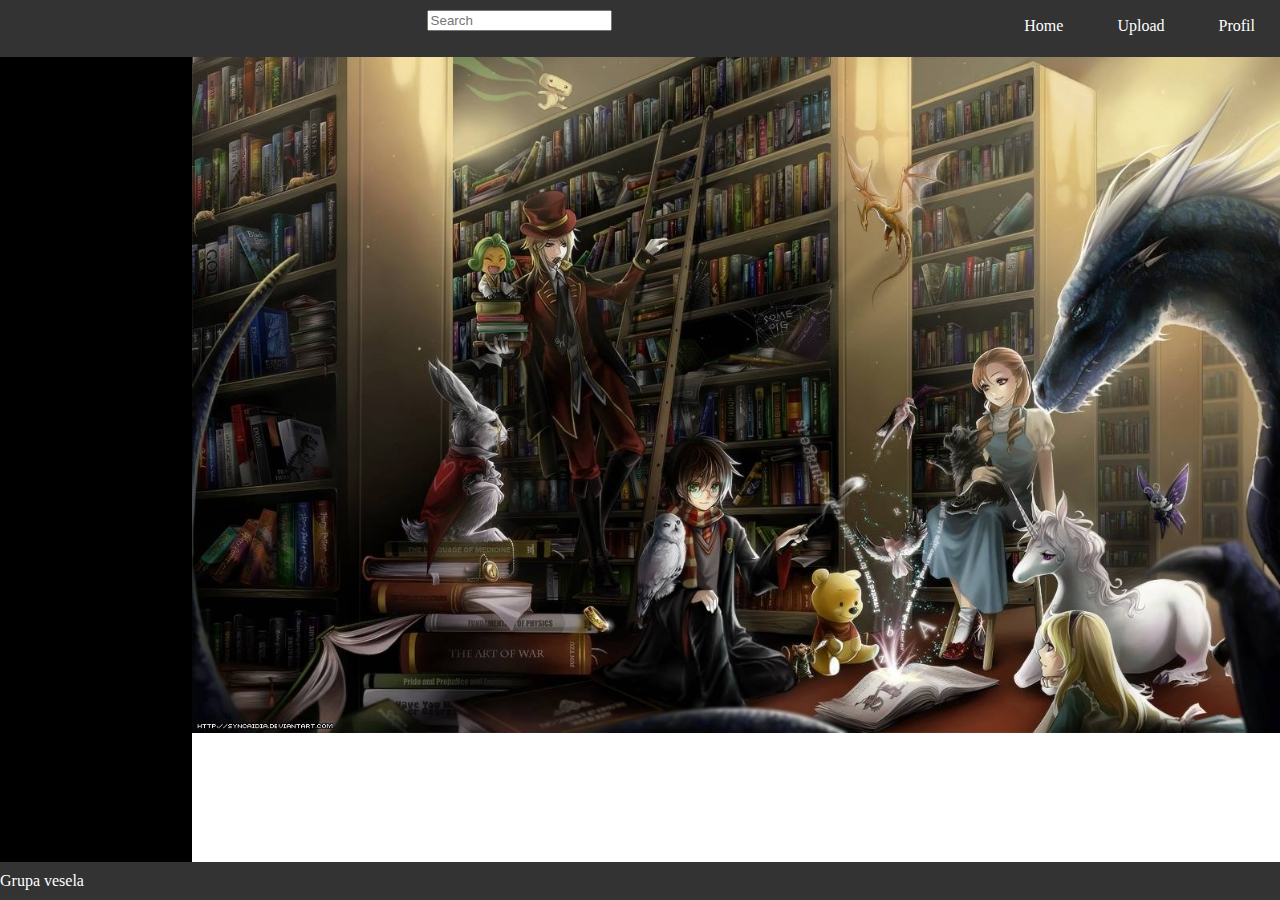
==== Proiect-TW/index.html @ 0dec5ff6 "Header/Search-bar" ====
<html>
    <head>
        <link rel="stylesheet" type="text/css" href="css/style.css">
        <title>StoW</title>
    <body>
    <div class="fixed-header">
        <div class="container">
            <nav>
              
            </nav>
            <div class="centerHeader">
                <form>
                    <input type="text" name="search" placeholder="Search">
                  </form>
            </div>
            <div class="rightHeader">
                <a href="#">Home</a>
                <a href="#">Upload</a>
                <a href="#">Profil</a>
            </div>
        </div>
    </div>
    <div class="main">
        <div class="leftMenu"></div>
        <div class="rightMenu" style="background-image:url(background.jpg)"></div>
    </div>
    <div class="fixed-footer">
        <div class="container">Grupa vesela</div>
    </div>
    </body>
    </head>
</html>
---- Proiect-TW/css/style.css ----
body{
    padding-top: 45px;
    padding-bottom: 30px;
    margin:0px !important;
}
.fixed-header, .fixed-footer{
    width: 100%;
    position: fixed;
    background: #333;
    padding: 10px 0;
    color: #fff;
}
.fixed-header{
    top: 0;
}
.fixed-footer{
    bottom: 0;
}
.container{
    width: 100%;
    margin: 0 0; /* Center the DIV horizontally */
    height: 100%;
    display : -webkit-inline-box;
}
.container nav {
    width: 33.33%;
    height: 100%;
}
.container .centerHeader{
    width: 33.33%;
    z-index: 3;
    height: 100%;
}
.container .rightHeader{
    width:33.34%;
    z-index: 3;
    height: 100%;
    text-align: right;
}

nav a{
    color: #fff;
    text-decoration: none;
    padding: 7px 25px;
    display: inline-block;
}

.centerHeader form input:focus {
    width: 100%;
}

.rightHeader a{
color: #fff;
text-decoration: none;
padding: 7px 25px;
display: inline-block;
}
.leftMenu{
    width: 15%;
    background-color: black;
    height: 100%;
}
.main {
    width: 100%;
    margin: 0 0; /* Center the DIV horizontally */
    height: 100%;
    display : -webkit-inline-box;
}
.rightMenu{
    width: 85%;
    height: 100%;
    background-repeat: no-repeat;
    background-size: 100%;
}
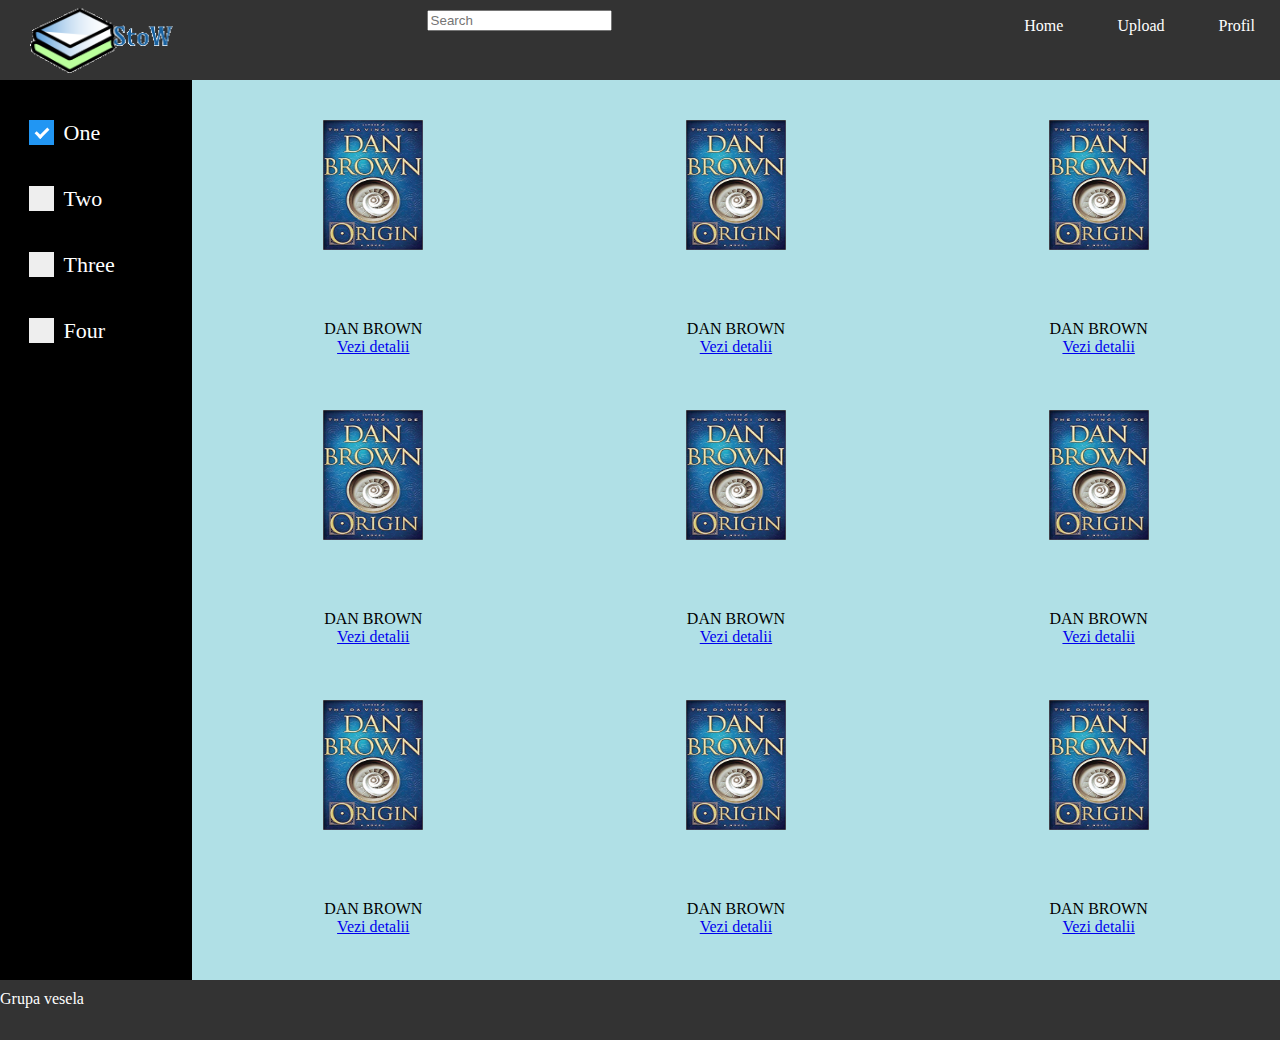
==== commit 72bc0677: "Add books and filters" ====
--- a/Proiect-TW/index.html
+++ b/Proiect-TW/index.html
@@ -6,7 +6,7 @@
     <div class="fixed-header">
         <div class="container">
             <nav>
-              
+              <img class="logo" src="logo.png">
             </nav>
             <div class="centerHeader">
                 <form>
@@ -21,9 +21,119 @@
         </div>
     </div>
     <div class="main">
-        <div class="leftMenu"></div>
-        <div class="rightMenu" style="background-image:url(background.jpg)"></div>
+        <div class="leftMenu">
+            <label class="leftbox">One
+                <input type="checkbox" checked="checked">
+                <span class="checkmark"></span>
+              </label>
+              
+              <label class="leftbox">Two
+                <input type="checkbox">
+                <span class="checkmark"></span>
+              </label>
+              
+              <label class="leftbox">Three
+                <input type="checkbox">
+                <span class="checkmark"></span>
+              </label>
+              
+              <label class="leftbox">Four
+                <input type="checkbox">
+                <span class="checkmark"></span>
+              </label>
+        </div>
+        <div class="rightMenu">
+            <div class="up">
+                <div class="leftBook">
+                    <div class="imagine">
+                            <img src="Origin.jpg">
+                    </div>
+                    <div class="text">
+                        <span>DAN BROWN</span>
+                        <a href="#"><br>Vezi detalii</br></a>
+                    </div>
+                </div>
+                <div class="centerBook">
+                        <div class="imagine">
+                                <img src="Origin.jpg">
+                        </div>
+                        <div class="text">
+                            <span>DAN BROWN</span>
+                        <a href="#"><br>Vezi detalii</br></a>
+                        </div>
+                </div>
+                <div class="rightBook">
+                        <div class="imagine">
+                                <img src="Origin.jpg">
+                        </div>
+                        <div class="text">
+                            <span>DAN BROWN</span>
+                            <a href="#"><br>Vezi detalii</br></a>
+                        </div>
+                </div>
+            </div>
+            <div class="middle">
+                <div class="leftBook">
+                    <div class="imagine">
+                            <img src="Origin.jpg">
+                    </div>
+                    <div class="text">
+                        <span>DAN BROWN</span>
+                        <a href="#"><br>Vezi detalii</br></a>
+                    </div>
+                </div>
+                <div class="centerBook">
+                        <div class="imagine">
+                                <img src="Origin.jpg">
+                        </div>
+                        <div class="text">
+                            <span>DAN BROWN</span>
+                            <a href="#"><br>Vezi detalii</br></a>
+                        </div>
+                </div>
+                <div class="rightBook">
+                        <div class="imagine">
+                                <img src="Origin.jpg">
+                        </div>
+                        <div class="text">
+                            <span>DAN BROWN</span>
+                            <a href="#"><br>Vezi detalii</br></a>
+                        </div>
+                </div>
+            </div>
+            <div class="down">
+                <div class="leftBook">
+                    <div class="imagine">
+                            <img src="Origin.jpg">
+                    </div>
+                    <div class="text">
+                        <span>DAN BROWN</span>
+                        <a href="#"><br>Vezi detalii</br></a>
+                    </div>
+                </div>
+                <div class="centerBook">
+                        <div class="imagine">
+                                <img src="Origin.jpg">
+                        </div>
+                        <div class="text">
+                            <span>DAN BROWN</span>
+                            <a href="#"><br>Vezi detalii</br></a>
+                        </div>
+                </div>
+                <div class="rightBook">
+                        <div class="imagine">
+                                <img src="Origin.jpg">
+                        </div>
+                        <div class="text">
+                            <span>DAN BROWN</span>
+                            <a href="#"><br>Vezi detalii</br></a>
+                        </div>
+                </div>
+            </div>
+        </div>
+       
     </div>
+    
     <div class="fixed-footer">
         <div class="container">Grupa vesela</div>
     </div>
--- a/Proiect-TW/css/style.css
+++ b/Proiect-TW/css/style.css
@@ -1,20 +1,26 @@
 body{
-    padding-top: 45px;
-    padding-bottom: 30px;
     margin:0px !important;
+}
+.logo{
+    width: 150px;
+    height: 70px;
+    margin-top: -7px;
+    margin-left: 30px; 
 }
 .fixed-header, .fixed-footer{
     width: 100%;
-    position: fixed;
     background: #333;
-    padding: 10px 0;
+    padding-bottom: 0px;
+    padding-top: 10px;
     color: #fff;
+    height: 70px;
 }
 .fixed-header{
     top: 0;
 }
 .fixed-footer{
     bottom: 0;
+    height: 50px !important;
 }
 .container{
     width: 100%;
@@ -37,28 +43,28 @@
     height: 100%;
     text-align: right;
 }
-
 nav a{
     color: #fff;
     text-decoration: none;
     padding: 7px 25px;
     display: inline-block;
 }
-
-.centerHeader form input:focus {
-    width: 100%;
-}
+    
+  .centerHeader form input:focus {
+        width: 100%;
+    }
 
 .rightHeader a{
-color: #fff;
-text-decoration: none;
-padding: 7px 25px;
-display: inline-block;
+    color: #fff;
+    text-decoration: none;
+    padding: 7px 25px;
+    display: inline-block;
 }
 .leftMenu{
     width: 15%;
     background-color: black;
     height: 100%;
+    color: white;
 }
 .main {
     width: 100%;
@@ -67,8 +73,126 @@
     display : -webkit-inline-box;
 }
 .rightMenu{
+    z-index: -4;
     width: 85%;
     height: 100%;
     background-repeat: no-repeat;
     background-size: 100%;
-}+    /*background-image: url(../28810094_1877656135642410_1701066503_o.jpg);*/
+    background-color: powderblue;
+    background-position: center;
+}
+.rightMenu .imagine{
+    height: 70%;
+    width: 100%;
+    margin-bottom: -10px
+}
+.rightMenu img{
+    height: 130px;
+    width: 100px;
+    display: block;
+    margin-left: auto;
+    margin-right: auto;
+}
+.up{
+    height: 33.33%;
+    display: -webkit-box;
+    margin-top: 40px;
+    margin-bottom: -20px;
+}
+.middle{
+    height: 33.33%;
+    display: -webkit-box;
+    margin-top: 10px;
+    margin-bottom: -20px;
+}
+.down{
+    height: 33.34%;
+    display: -webkit-box;
+    margin-top :10px;
+}
+.leftBook{
+    width: 33.33%;
+    height: 100%;
+}
+.centerBook{
+    width: 33.33%;
+    height: 100%;
+}
+.rightBook{
+    width: 33.34%;
+    height: 100%;
+}
+.text{
+    text-align: center;
+    width: 100%;
+
+}
+.leftbox {
+    display: block;
+    position: relative;
+    padding-left: 35px;
+    margin-bottom: 12px;
+    margin-top:40px;
+    margin-left:auto;
+    margin-right: auto;
+    width: 100px;
+    cursor: pointer;
+    font-size: 22px;
+    -webkit-user-select: none;
+    -moz-user-select: none;
+    -ms-user-select: none;
+    user-select: none;
+  }
+  
+  /* Hide the browser's default checkbox */
+  .leftbox input {
+    position: absolute;
+    opacity: 0;
+    cursor: pointer;
+  }
+  
+  /* Create a custom checkbox */
+  .checkmark {
+    position: absolute;
+    top: 0;
+    left: 0;
+    height: 25px;
+    width: 25px;
+    background-color: #eee;
+  }
+  
+  /* On mouse-over, add a grey background color */
+  .leftbox:hover input ~ .checkmark {
+    background-color: #ccc;
+  }
+  
+  /* When the checkbox is checked, add a blue background */
+  .leftbox input:checked ~ .checkmark {
+    background-color: #2196F3;
+  }
+  
+  /* Create the checkmark/indicator (hidden when not checked) */
+  .checkmark:after {
+    content: "";
+    position: absolute;
+    display: none;
+  }
+  
+  /* Show the checkmark when checked */
+  .leftbox input:checked ~ .checkmark:after {
+    display: block;
+  }
+  
+  /* Style the checkmark/indicator */
+  .leftbox .checkmark:after {
+    left: 9px;
+    top: 5px;
+    width: 5px;
+    height: 10px;
+    border: solid white;
+    border-width: 0 3px 3px 0;
+    -webkit-transform: rotate(45deg);
+    -ms-transform: rotate(45deg);
+    transform: rotate(45deg);
+  }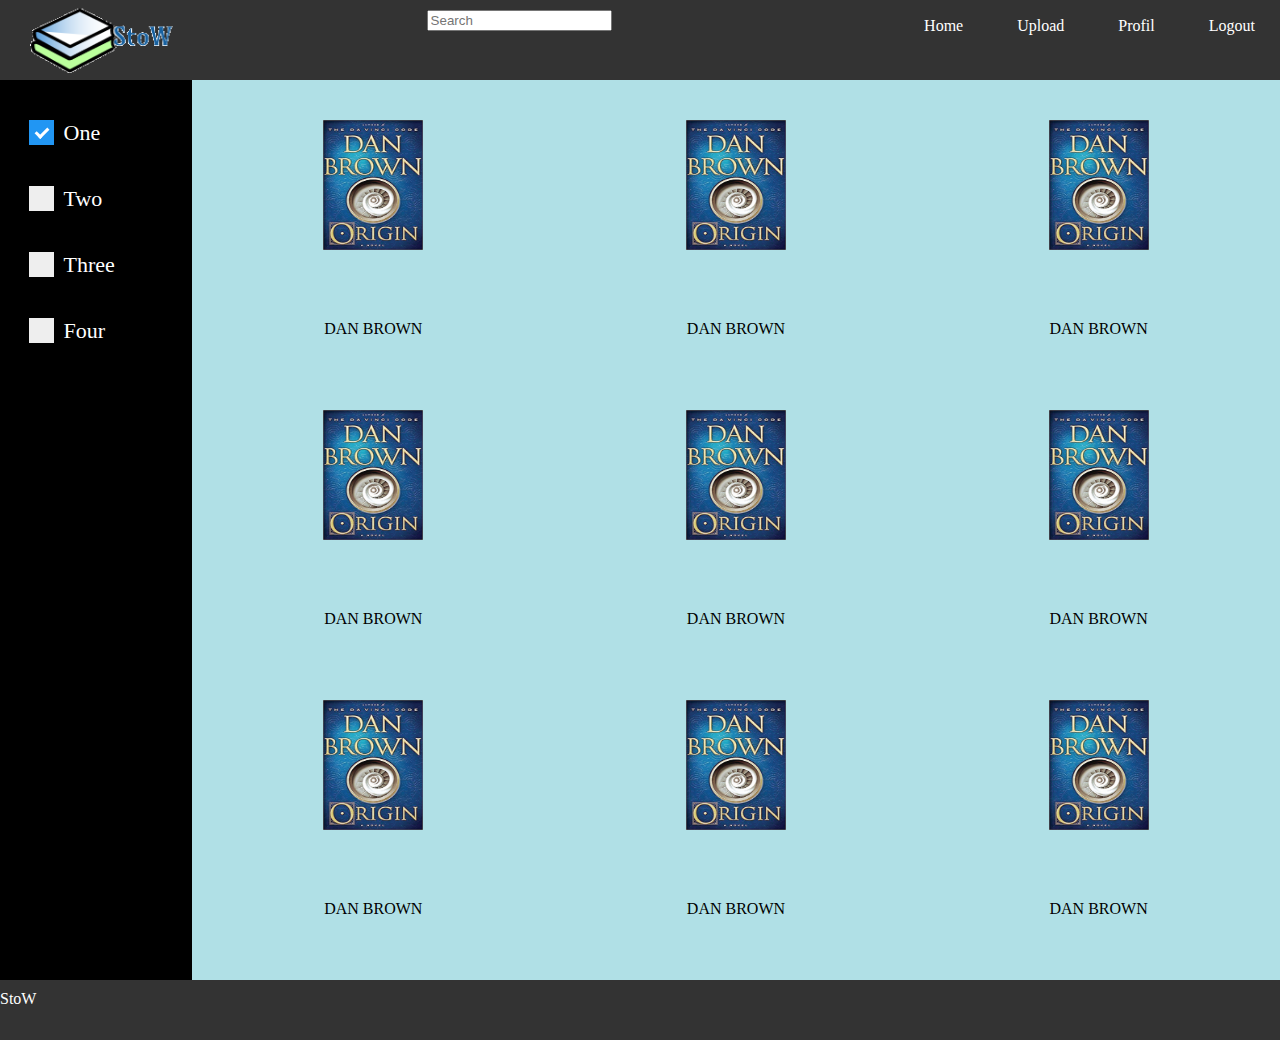
==== commit 7b00c606: "Upload+style change" ====
--- a/Proiect-TW/index.html
+++ b/Proiect-TW/index.html
@@ -14,9 +14,10 @@
                   </form>
             </div>
             <div class="rightHeader">
-                <a href="#">Home</a>
-                <a href="#">Upload</a>
-                <a href="#">Profil</a>
+                <a href="index.html">Home</a>
+                <a href="upload.html">Upload</a>
+                <a href="profile.html">Profil</a>
+                <a href="login.html">Logout</a>
             </div>
         </div>
     </div>
@@ -46,87 +47,78 @@
             <div class="up">
                 <div class="leftBook">
                     <div class="imagine">
-                            <img src="Origin.jpg">
+                        <a href="book_detail.html"> <img src="Origin.jpg"></a>
                     </div>
                     <div class="text">
                         <span>DAN BROWN</span>
-                        <a href="#"><br>Vezi detalii</br></a>
                     </div>
                 </div>
                 <div class="centerBook">
                         <div class="imagine">
-                                <img src="Origin.jpg">
+                            <a href="book_detail.html"> <img src="Origin.jpg"></a>
                         </div>
                         <div class="text">
                             <span>DAN BROWN</span>
-                        <a href="#"><br>Vezi detalii</br></a>
                         </div>
                 </div>
                 <div class="rightBook">
                         <div class="imagine">
-                                <img src="Origin.jpg">
+                            <a href="book_detail.html"> <img src="Origin.jpg"></a>
                         </div>
                         <div class="text">
                             <span>DAN BROWN</span>
-                            <a href="#"><br>Vezi detalii</br></a>
                         </div>
                 </div>
             </div>
             <div class="middle">
                 <div class="leftBook">
                     <div class="imagine">
-                            <img src="Origin.jpg">
+                        <a href="book_detail.html"> <img src="Origin.jpg"></a>
                     </div>
                     <div class="text">
                         <span>DAN BROWN</span>
-                        <a href="#"><br>Vezi detalii</br></a>
                     </div>
                 </div>
                 <div class="centerBook">
                         <div class="imagine">
-                                <img src="Origin.jpg">
+                         <a href="book_detail.html"> <img src="Origin.jpg"></a>
                         </div>
                         <div class="text">
                             <span>DAN BROWN</span>
-                            <a href="#"><br>Vezi detalii</br></a>
                         </div>
                 </div>
                 <div class="rightBook">
                         <div class="imagine">
-                                <img src="Origin.jpg">
+                            <a href="book_detail.html"> <img src="Origin.jpg"></a>
                         </div>
                         <div class="text">
                             <span>DAN BROWN</span>
-                            <a href="#"><br>Vezi detalii</br></a>
                         </div>
                 </div>
             </div>
             <div class="down">
                 <div class="leftBook">
                     <div class="imagine">
-                            <img src="Origin.jpg">
+                        <a href="book_detail.html"> <img src="Origin.jpg"></a>
                     </div>
                     <div class="text">
                         <span>DAN BROWN</span>
-                        <a href="#"><br>Vezi detalii</br></a>
                     </div>
                 </div>
                 <div class="centerBook">
                         <div class="imagine">
-                                <img src="Origin.jpg">
+                            <a href="book_detail.html"> <img src="Origin.jpg"></a>
                         </div>
                         <div class="text">
                             <span>DAN BROWN</span>
-                            <a href="#"><br>Vezi detalii</br></a>
                         </div>
                 </div>
                 <div class="rightBook">
                         <div class="imagine">
-                                <img src="Origin.jpg">
+                            <a href="book_detail.html"> <img src="Origin.jpg"></a>
                         </div>
                         <div class="text">
                             <span>DAN BROWN</span>
-                            <a href="#"><br>Vezi detalii</br></a>
                         </div>
                 </div>
             </div>
@@ -135,7 +127,7 @@
     </div>
     
     <div class="fixed-footer">
-        <div class="container">Grupa vesela</div>
+        <div class="stow">StoW</div>
     </div>
     </body>
     </head>
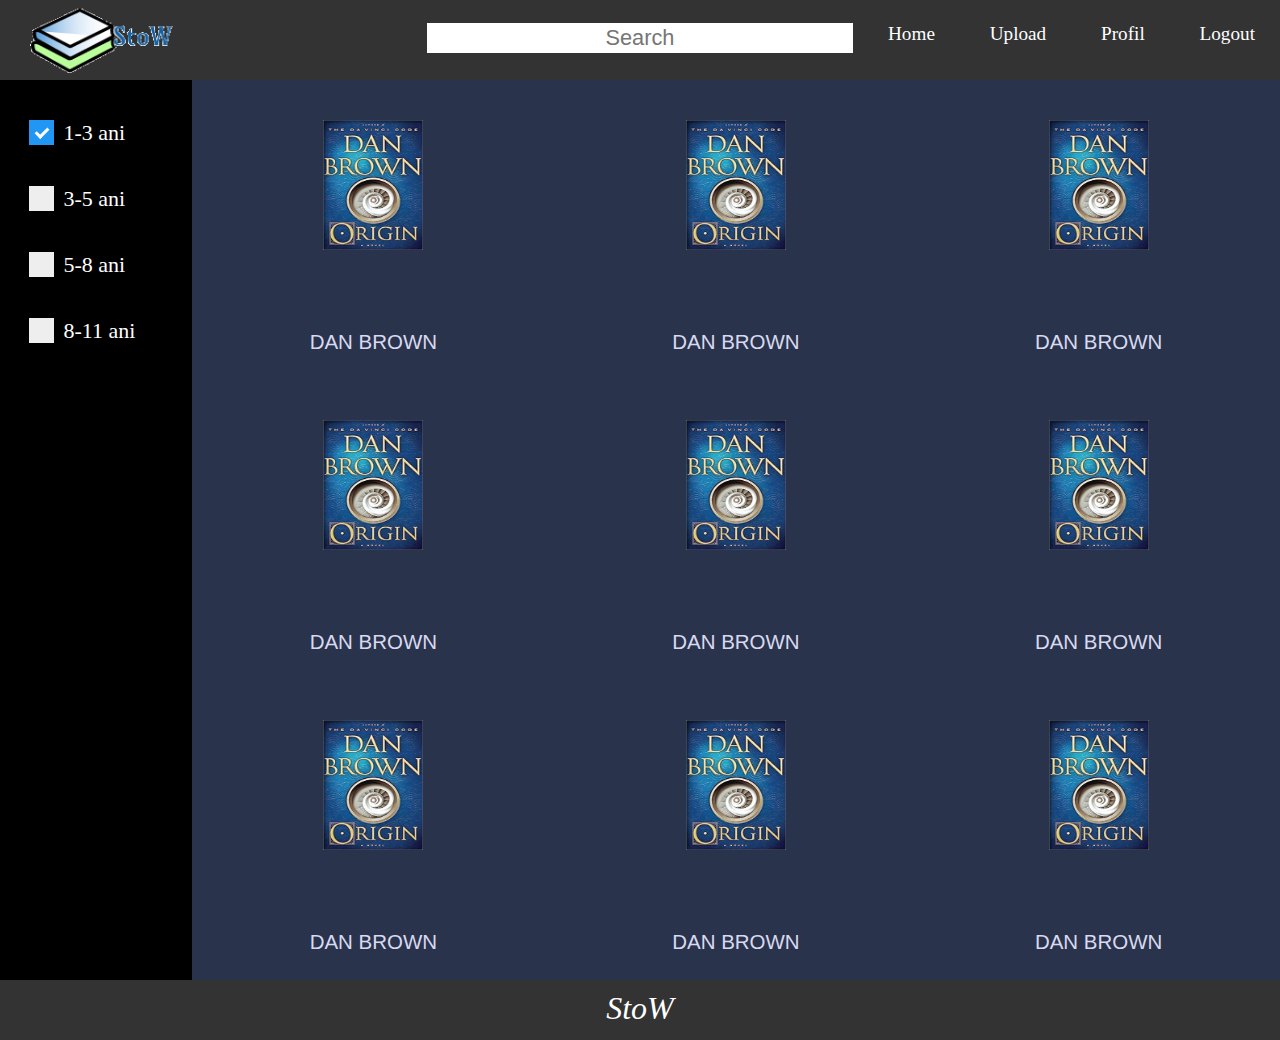
==== commit a9826c08: "index responsive" ====
--- a/Proiect-TW/index.html
+++ b/Proiect-TW/index.html
@@ -23,22 +23,22 @@
     </div>
     <div class="main">
         <div class="leftMenu">
-            <label class="leftbox">One
+            <label class="leftbox">1-3 ani
                 <input type="checkbox" checked="checked">
                 <span class="checkmark"></span>
               </label>
               
-              <label class="leftbox">Two
+              <label class="leftbox">3-5 ani
                 <input type="checkbox">
                 <span class="checkmark"></span>
               </label>
               
-              <label class="leftbox">Three
+              <label class="leftbox">5-8 ani
                 <input type="checkbox">
                 <span class="checkmark"></span>
               </label>
               
-              <label class="leftbox">Four
+              <label class="leftbox">8-11 ani
                 <input type="checkbox">
                 <span class="checkmark"></span>
               </label>
--- a/Proiect-TW/css/style.css
+++ b/Proiect-TW/css/style.css
@@ -1,5 +1,7 @@
 body{
     margin:0px !important;
+    position: relative;
+    background-color: #29344c;
 }
 .logo{
     width: 150px;
@@ -21,12 +23,14 @@
 .fixed-footer{
     bottom: 0;
     height: 50px !important;
+    float: left;
 }
 .container{
     width: 100%;
     margin: 0 0; /* Center the DIV horizontally */
     height: 100%;
     display : -webkit-inline-box;
+    position: relative;
 }
 .container nav {
     width: 33.33%;
@@ -36,12 +40,19 @@
     width: 33.33%;
     z-index: 3;
     height: 100%;
+    position: relative;
 }
 .container .rightHeader{
     width:33.34%;
     z-index: 3;
     height: 100%;
     text-align: right;
+    font-size: 1.5vw;
+    top: 50%;
+    margin-top: 5.5px;
+}
+ .rightHeader a:hover{
+    background-color: #9bbdf4;
 }
 nav a{
     color: #fff;
@@ -51,8 +62,19 @@
 }
     
   .centerHeader form input:focus {
-        width: 100%;
-    }
+    border-color: #9bbdf4;
+    border: 3px;
+    }
+  .centerHeader form input{
+      width: 100%;
+      border: none;
+      height: 30px;
+      text-align: center;
+      font-size: 1.7vw;
+      position: absolute;
+      top: 50%;
+      margin-top: -1em;
+  }
 
 .rightHeader a{
     color: #fff;
@@ -70,7 +92,7 @@
     width: 100%;
     margin: 0 0; /* Center the DIV horizontally */
     height: 100%;
-    display : -webkit-inline-box;
+    display: -webkit-inline-box;
 }
 .rightMenu{
     z-index: -4;
@@ -78,14 +100,13 @@
     height: 100%;
     background-repeat: no-repeat;
     background-size: 100%;
-    /*background-image: url(../28810094_1877656135642410_1701066503_o.jpg);*/
-    background-color: powderblue;
+  /*  background-image: url(../background.jpg);*/
+background-color:#29344c;
     background-position: center;
 }
 .rightMenu .imagine{
     height: 70%;
     width: 100%;
-    margin-bottom: -10px
 }
 .rightMenu img{
     height: 130px;
@@ -96,36 +117,40 @@
 }
 .up{
     height: 33.33%;
-    display: -webkit-box;
     margin-top: 40px;
     margin-bottom: -20px;
 }
 .middle{
     height: 33.33%;
-    display: -webkit-box;
     margin-top: 10px;
     margin-bottom: -20px;
 }
 .down{
     height: 33.34%;
-    display: -webkit-box;
     margin-top :10px;
 }
 .leftBook{
     width: 33.33%;
     height: 100%;
+    float: left;
 }
 .centerBook{
     width: 33.33%;
     height: 100%;
+    float: left;
 }
 .rightBook{
     width: 33.34%;
     height: 100%;
+    float: left;
 }
 .text{
     text-align: center;
     width: 100%;
+    font-size: 1.6vw;
+    font-family: Arial, Helvetica, sans-serif;
+    color: #d9d9ef;
+    
 
 }
 .leftbox {
@@ -195,4 +220,185 @@
     -webkit-transform: rotate(45deg);
     -ms-transform: rotate(45deg);
     transform: rotate(45deg);
-  }+  }
+  .stow{
+    width: 20%;
+    margin: 0 0; /* Center the DIV horizontally */
+    height: 100%;
+    position: relative;
+    font-size: 2em;
+    text-align: center;
+    margin-left: auto;
+    margin-right: auto;
+    font-family: cursive;
+    font-style: oblique;
+}
+@media only screen and (max-width: 1256px) {
+    .container .centerHeader{
+        width: 40%;
+        z-index: 3;
+        height: 100%;
+        position: relative;
+    }
+    .container .rightHeader{
+        width: 35%;
+        z-index: 3;
+        height: 100%;
+        text-align: left;
+        font-size: 1.5vw;
+        top: 50%;
+        margin-top: 8.5px;
+    }
+    .container nav {
+        width: 25%;
+    }
+}
+@media only screen and (max-width: 1109px){
+    .container .centerHeader{
+        width: 30%;
+        z-index: 3;
+        height: 100%;
+        position: relative;
+    }
+    .container .rightHeader{
+        width: 45%;
+        text-align: right;
+        margin-top: 14.5px;
+        font-size: 1.8vw;
+    }
+}
+@media only screen and (max-width: 600px) {
+    .up{
+        height: 90%;
+    }
+    .middle{
+        height: 90%;
+    }
+    .down{
+        height: 90%;
+    }
+    .leftBook{
+        width: 100%;
+        height: 100%;
+    }
+    .centerBook{
+        width: 100%;
+        height: 100%;
+    }
+    .rightBook{
+        width: 100%;
+        height: 100%;
+    }
+    .rightMenu{
+        width: 100%;
+    }
+    .rightMenu .imagine{
+        height: 66%;
+        width: 100%;
+    }
+    .rightMenu img{
+        height: 350px;
+        width: 250px;
+    }
+    .text{
+        width: 100%;
+        font-size: 7vw;   
+    }
+    .leftMenu{
+        width: 100%;
+        background-color: black;
+        height: 70px;
+        color: white;
+    }
+    .leftbox {
+        float: left;
+        margin-top: 25px;
+        margin-left: 8px;
+      }
+      .main{
+          display: block;
+      }
+}
+@media only screen and (max-device-width: 601px) {
+    .rightMenu{
+        width: 100%;
+    }
+    .rightMenu .imagine{
+        height: 66%;
+        width: 100%;
+    }
+    .leftMenu{
+        width: 100%;
+        background-color: black;
+        height: 70px;
+        color: white;
+    }
+    .main{
+        display: block;
+    }
+    .up{
+        height: 90%;
+    }
+    .middle{
+        height: 90%;
+    }
+    .down{
+        height: 90%;
+    }
+      .leftBook{
+        width: 100%;
+        height: 90%;
+    }
+    .centerBook{
+        width: 100%;
+        height: 90%;
+    }
+    .rightBook{
+        width: 100%;
+        height: 90%;
+    }
+    .container .rightHeader{
+        width:49%;
+        font-size: 2.5vw;
+        margin-top: 23.5px;
+        text-align: right;
+    }
+    .container nav {
+        width: 27%;
+    }
+    .container .centerHeader {
+        width: 25%;
+    }
+    .leftbox {
+        width: 20%;
+        font-size: 3.5vw;
+        line-height: 25px;
+        text-align: center;
+        float: left;
+        margin-top: 25px;
+        margin-left: 8px;
+      }
+      .checkmark {
+       margin-left: 40px;
+      }
+      .rightMenu img {
+          width: 70%;
+          height: 100%;
+          margin-top: 28%;
+      }
+      .text{
+          margin-top: 10%;
+          font-size: 10vw;
+          width: 100%;
+      }
+      .fixed-header{
+        height: 100px;
+    }
+    .logo{
+        height: 100px;
+    }
+    .centerHeader form input{
+        height: 40px;
+        font-size: 2.7vw;
+    }
+}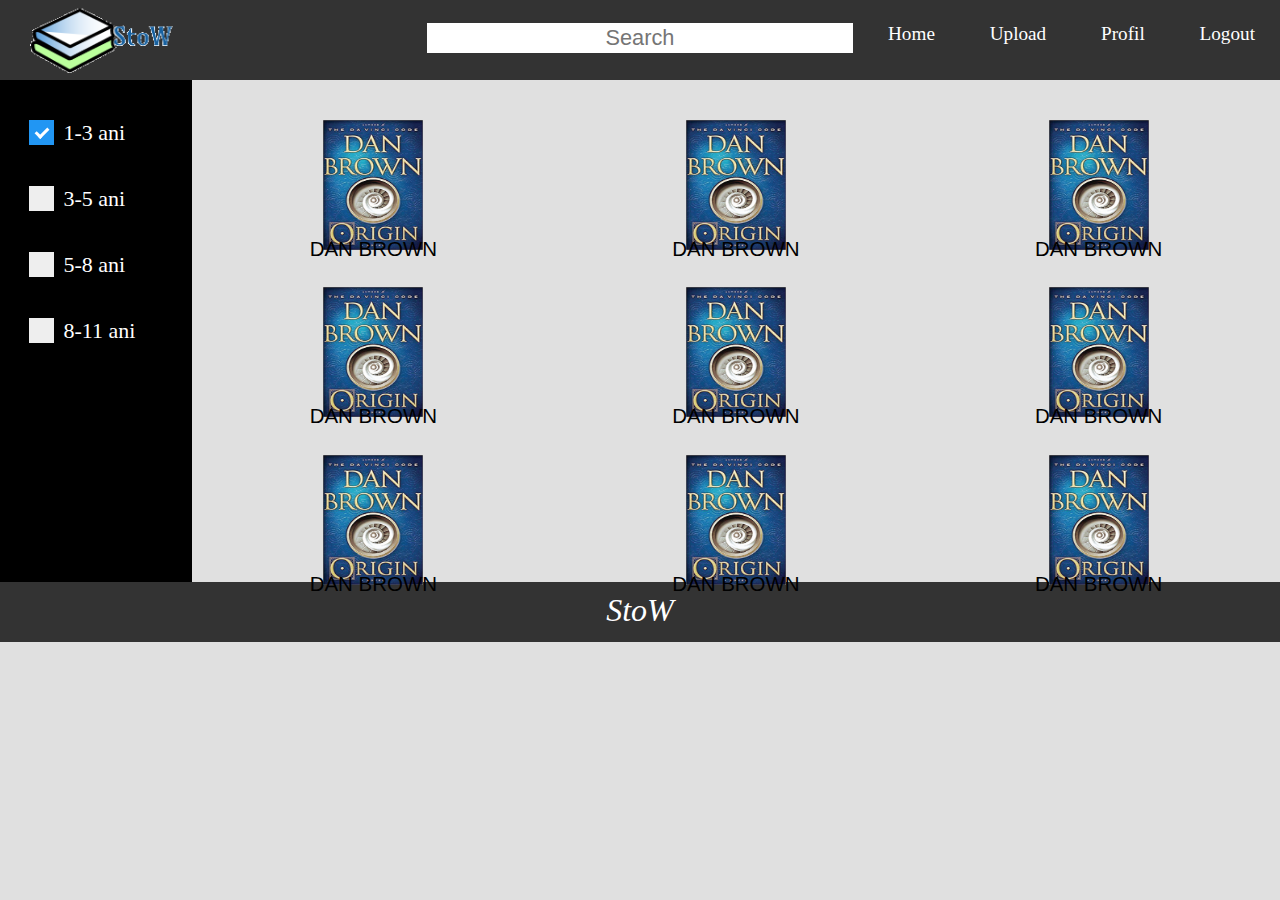
==== commit 24720dfc: "header-footer" ====
--- a/Proiect-TW/index.html
+++ b/Proiect-TW/index.html
@@ -1,6 +1,7 @@
 <html>
     <head>
         <link rel="stylesheet" type="text/css" href="css/style.css">
+        <link rel="stylesheet" type="text/css" href="css/header-footer.css">
         <title>StoW</title>
     <body>
     <div class="fixed-header">
--- a/Proiect-TW/css/style.css
+++ b/Proiect-TW/css/style.css
@@ -1,107 +1,24 @@
 body{
     margin:0px !important;
     position: relative;
-    background-color: #29344c;
-}
-.logo{
-    width: 150px;
-    height: 70px;
-    margin-top: -7px;
-    margin-left: 30px; 
-}
-.fixed-header, .fixed-footer{
-    width: 100%;
-    background: #333;
-    padding-bottom: 0px;
-    padding-top: 10px;
-    color: #fff;
-    height: 70px;
-}
-.fixed-header{
-    top: 0;
-}
-.fixed-footer{
-    bottom: 0;
-    height: 50px !important;
-    float: left;
-}
-.container{
-    width: 100%;
-    margin: 0 0; /* Center the DIV horizontally */
-    height: 100%;
-    display : -webkit-inline-box;
-    position: relative;
-}
-.container nav {
-    width: 33.33%;
-    height: 100%;
-}
-.container .centerHeader{
-    width: 33.33%;
-    z-index: 3;
-    height: 100%;
-    position: relative;
-}
-.container .rightHeader{
-    width:33.34%;
-    z-index: 3;
-    height: 100%;
-    text-align: right;
-    font-size: 1.5vw;
-    top: 50%;
-    margin-top: 5.5px;
-}
- .rightHeader a:hover{
-    background-color: #9bbdf4;
-}
-nav a{
-    color: #fff;
-    text-decoration: none;
-    padding: 7px 25px;
-    display: inline-block;
-}
-    
-  .centerHeader form input:focus {
-    border-color: #9bbdf4;
-    border: 3px;
-    }
-  .centerHeader form input{
-      width: 100%;
-      border: none;
-      height: 30px;
-      text-align: center;
-      font-size: 1.7vw;
-      position: absolute;
-      top: 50%;
-      margin-top: -1em;
-  }
-
-.rightHeader a{
-    color: #fff;
-    text-decoration: none;
-    padding: 7px 25px;
-    display: inline-block;
+    background-color: #E0E0E0;
 }
 .leftMenu{
     width: 15%;
     background-color: black;
-    height: 100%;
     color: white;
 }
 .main {
     width: 100%;
     margin: 0 0; /* Center the DIV horizontally */
-    height: 100%;
     display: -webkit-inline-box;
 }
 .rightMenu{
     z-index: -4;
     width: 85%;
-    height: 100%;
     background-repeat: no-repeat;
     background-size: 100%;
-  /*  background-image: url(../background.jpg);*/
-background-color:#29344c;
+background-color:#E0E0E0;
     background-position: center;
 }
 .rightMenu .imagine{
@@ -128,6 +45,7 @@
 .down{
     height: 33.34%;
     margin-top :10px;
+    margin-bottom: 40px;
 }
 .leftBook{
     width: 33.33%;
@@ -149,7 +67,7 @@
     width: 100%;
     font-size: 1.6vw;
     font-family: Arial, Helvetica, sans-serif;
-    color: #d9d9ef;
+    color: black;
     
 
 }
@@ -233,40 +151,6 @@
     font-family: cursive;
     font-style: oblique;
 }
-@media only screen and (max-width: 1256px) {
-    .container .centerHeader{
-        width: 40%;
-        z-index: 3;
-        height: 100%;
-        position: relative;
-    }
-    .container .rightHeader{
-        width: 35%;
-        z-index: 3;
-        height: 100%;
-        text-align: left;
-        font-size: 1.5vw;
-        top: 50%;
-        margin-top: 8.5px;
-    }
-    .container nav {
-        width: 25%;
-    }
-}
-@media only screen and (max-width: 1109px){
-    .container .centerHeader{
-        width: 30%;
-        z-index: 3;
-        height: 100%;
-        position: relative;
-    }
-    .container .rightHeader{
-        width: 45%;
-        text-align: right;
-        margin-top: 14.5px;
-        font-size: 1.8vw;
-    }
-}
 @media only screen and (max-width: 600px) {
     .up{
         height: 90%;
@@ -356,18 +240,6 @@
     .rightBook{
         width: 100%;
         height: 90%;
-    }
-    .container .rightHeader{
-        width:49%;
-        font-size: 2.5vw;
-        margin-top: 23.5px;
-        text-align: right;
-    }
-    .container nav {
-        width: 27%;
-    }
-    .container .centerHeader {
-        width: 25%;
     }
     .leftbox {
         width: 20%;
@@ -391,14 +263,4 @@
           font-size: 10vw;
           width: 100%;
       }
-      .fixed-header{
-        height: 100px;
-    }
-    .logo{
-        height: 100px;
-    }
-    .centerHeader form input{
-        height: 40px;
-        font-size: 2.7vw;
-    }
 }--- a/Proiect-TW/css/header-footer.css
+++ b/Proiect-TW/css/header-footer.css
@@ -0,0 +1,137 @@
+.logo{
+    width: 150px;
+    height: 70px;
+    margin-top: -7px;
+    margin-left: 30px; 
+}
+.fixed-header, .fixed-footer{
+    width: 100%;
+    background: #333;
+    padding-bottom: 0px;
+    padding-top: 10px;
+    color: #fff;
+    height: 70px;
+}
+.fixed-header{
+    top: 0;
+}
+.fixed-footer{
+    bottom: 0;
+    height: 50px !important;
+    float: left;
+}
+.container nav {
+    width: 33.33%;
+    height: 100%;
+}
+.container .centerHeader{
+    width: 33.33%;
+    z-index: 3;
+    height: 100%;
+    position: relative;
+}
+.container .rightHeader{
+    width:33.34%;
+    z-index: 3;
+    height: 100%;
+    text-align: right;
+    font-size: 1.5vw;
+    top: 50%;
+    margin-top: 5.5px;
+}
+ .rightHeader a:hover{
+    background-color: #9bbdf4;
+}
+nav a{
+    color: #fff;
+    text-decoration: none;
+    padding: 7px 25px;
+    display: inline-block;
+}
+    
+  .centerHeader form input:focus {
+    border-color: #9bbdf4;
+    border: 3px;
+    }
+  .centerHeader form input{
+      width: 100%;
+      border: none;
+      height: 30px;
+      text-align: center;
+      font-size: 1.7vw;
+      position: absolute;
+      top: 50%;
+      margin-top: -1em;
+  }
+
+.rightHeader a{
+    color: #fff;
+    text-decoration: none;
+    padding: 7px 25px;
+    display: inline-block;
+}
+.container{
+    width: 100%;
+    margin: 0 0; /* Center the DIV horizontally */
+    height: 100%;
+    display : -webkit-inline-box;
+    position: relative;
+}
+@media only screen and (max-width: 1256px) {
+    .container .centerHeader{
+        width: 40%;
+        z-index: 3;
+        height: 100%;
+        position: relative;
+    }
+    .container .rightHeader{
+        width: 35%;
+        z-index: 3;
+        height: 100%;
+        text-align: left;
+        font-size: 1.5vw;
+        top: 50%;
+        margin-top: 8.5px;
+    }
+    .container nav {
+        width: 25%;
+    }
+}
+@media only screen and (max-width: 1109px){
+    .container .centerHeader{
+        width: 30%;
+        z-index: 3;
+        height: 100%;
+        position: relative;
+    }
+    .container .rightHeader{
+        width: 45%;
+        text-align: right;
+        margin-top: 14.5px;
+        font-size: 1.8vw;
+    }
+}
+@media only screen and (max-device-width: 601px) {
+    .container .rightHeader{
+        width:49%;
+        font-size: 2.5vw;
+        margin-top: 23.5px;
+        text-align: right;
+    }
+    .container nav {
+        width: 27%;
+    }
+    .container .centerHeader {
+        width: 25%;
+    }
+    .fixed-header{
+        height: 100px;
+    }
+    .logo{
+        height: 100px;
+    }
+    .centerHeader form input{
+        height: 40px;
+        font-size: 2.7vw;
+    }
+}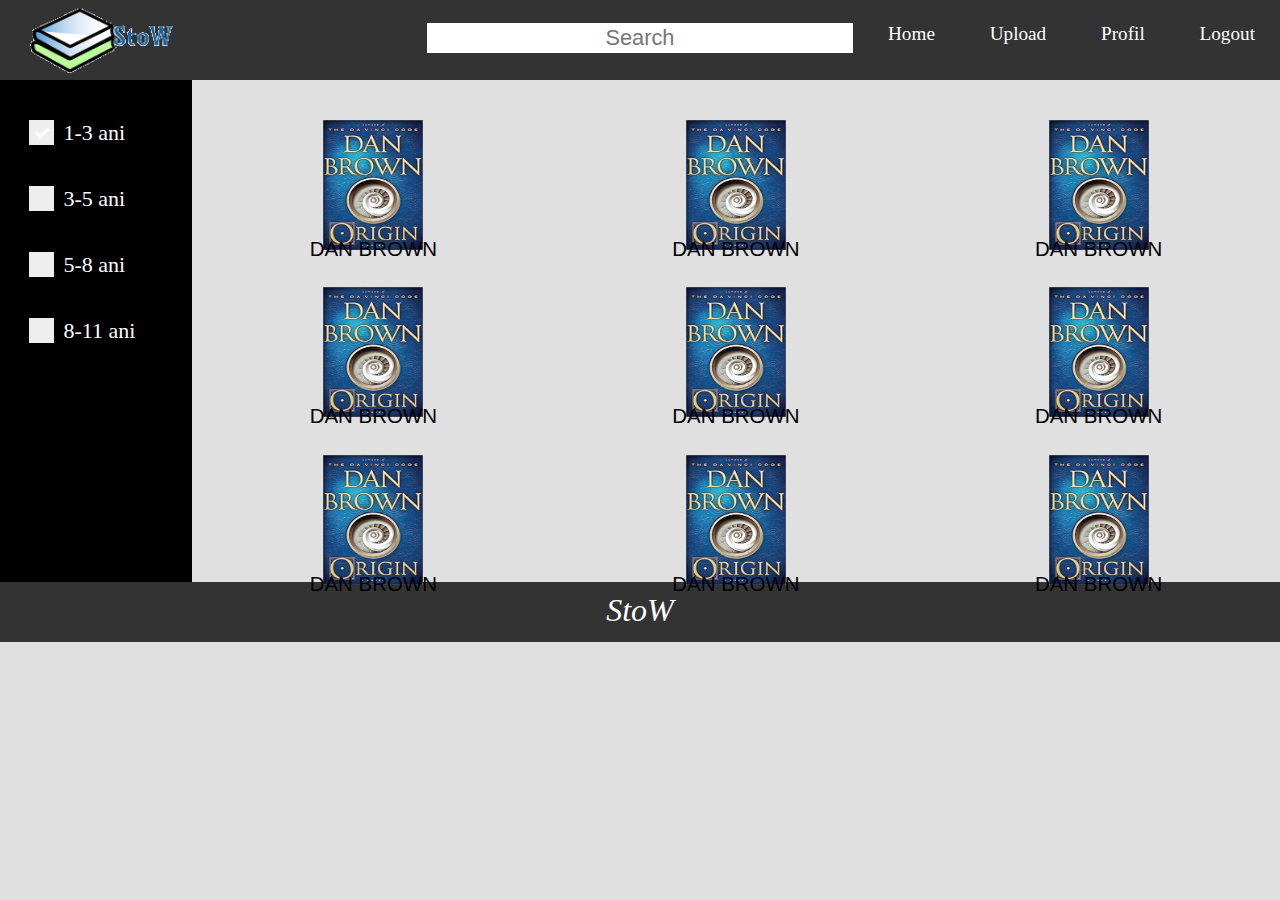
==== commit d8259424: "fix errors" ====
--- a/Proiect-TW/index.html
+++ b/Proiect-TW/index.html
@@ -2,12 +2,15 @@
     <head>
         <link rel="stylesheet" type="text/css" href="css/style.css">
         <link rel="stylesheet" type="text/css" href="css/header-footer.css">
+        <meta charset="UTF-8">
         <title>StoW</title>
+    </head>
     <body>
     <div class="fixed-header">
         <div class="container">
             <nav>
-              <img class="logo" src="logo.png">
+                    <a href="index.html">    <img class="logo" alt="carte" src="logo.png"></a>
+          
             </nav>
             <div class="centerHeader">
                 <form>
@@ -48,7 +51,7 @@
             <div class="up">
                 <div class="leftBook">
                     <div class="imagine">
-                        <a href="book_detail.html"> <img src="Origin.jpg"></a>
+                        <a href="book_detail.html"> <img src="Origin.jpg" alt="carte"></a>
                     </div>
                     <div class="text">
                         <span>DAN BROWN</span>
@@ -56,7 +59,7 @@
                 </div>
                 <div class="centerBook">
                         <div class="imagine">
-                            <a href="book_detail.html"> <img src="Origin.jpg"></a>
+                                <a href="book_detail.html"> <img src="Origin.jpg" alt="carte"></a>
                         </div>
                         <div class="text">
                             <span>DAN BROWN</span>
@@ -64,7 +67,7 @@
                 </div>
                 <div class="rightBook">
                         <div class="imagine">
-                            <a href="book_detail.html"> <img src="Origin.jpg"></a>
+                                <a href="book_detail.html"> <img src="Origin.jpg" alt="carte"></a>
                         </div>
                         <div class="text">
                             <span>DAN BROWN</span>
@@ -74,7 +77,7 @@
             <div class="middle">
                 <div class="leftBook">
                     <div class="imagine">
-                        <a href="book_detail.html"> <img src="Origin.jpg"></a>
+                            <a href="book_detail.html"> <img src="Origin.jpg" alt="carte"></a>
                     </div>
                     <div class="text">
                         <span>DAN BROWN</span>
@@ -82,7 +85,7 @@
                 </div>
                 <div class="centerBook">
                         <div class="imagine">
-                         <a href="book_detail.html"> <img src="Origin.jpg"></a>
+                                <a href="book_detail.html"> <img src="Origin.jpg" alt="carte"></a>
                         </div>
                         <div class="text">
                             <span>DAN BROWN</span>
@@ -90,7 +93,7 @@
                 </div>
                 <div class="rightBook">
                         <div class="imagine">
-                            <a href="book_detail.html"> <img src="Origin.jpg"></a>
+                                <a href="book_detail.html"> <img src="Origin.jpg" alt="carte"></a>
                         </div>
                         <div class="text">
                             <span>DAN BROWN</span>
@@ -100,7 +103,7 @@
             <div class="down">
                 <div class="leftBook">
                     <div class="imagine">
-                        <a href="book_detail.html"> <img src="Origin.jpg"></a>
+                            <a href="book_detail.html"> <img src="Origin.jpg" alt="carte"></a>
                     </div>
                     <div class="text">
                         <span>DAN BROWN</span>
@@ -108,7 +111,7 @@
                 </div>
                 <div class="centerBook">
                         <div class="imagine">
-                            <a href="book_detail.html"> <img src="Origin.jpg"></a>
+                                <a href="book_detail.html"> <img src="Origin.jpg" alt="carte"></a>
                         </div>
                         <div class="text">
                             <span>DAN BROWN</span>
@@ -116,7 +119,7 @@
                 </div>
                 <div class="rightBook">
                         <div class="imagine">
-                            <a href="book_detail.html"> <img src="Origin.jpg"></a>
+                                <a href="book_detail.html"> <img src="Origin.jpg" alt="carte"></a>
                         </div>
                         <div class="text">
                             <span>DAN BROWN</span>
@@ -131,5 +134,4 @@
         <div class="stow">StoW</div>
     </div>
     </body>
-    </head>
 </html>--- a/Proiect-TW/css/style.css
+++ b/Proiect-TW/css/style.css
@@ -10,7 +10,7 @@
 }
 .main {
     width: 100%;
-    margin: 0 0; /* Center the DIV horizontally */
+    margin: 0 0;
     display: -webkit-inline-box;
 }
 .rightMenu{
@@ -82,20 +82,12 @@
     width: 100px;
     cursor: pointer;
     font-size: 22px;
-    -webkit-user-select: none;
-    -moz-user-select: none;
-    -ms-user-select: none;
-    user-select: none;
-  }
-  
-  /* Hide the browser's default checkbox */
+  }
   .leftbox input {
     position: absolute;
     opacity: 0;
     cursor: pointer;
   }
-  
-  /* Create a custom checkbox */
   .checkmark {
     position: absolute;
     top: 0;
@@ -104,30 +96,20 @@
     width: 25px;
     background-color: #eee;
   }
-  
-  /* On mouse-over, add a grey background color */
-  .leftbox:hover input ~ .checkmark {
+  .leftbox:hover input .checkmark {
     background-color: #ccc;
   }
-  
-  /* When the checkbox is checked, add a blue background */
-  .leftbox input:checked ~ .checkmark {
+  .leftbox input:checked .checkmark {
     background-color: #2196F3;
   }
-  
-  /* Create the checkmark/indicator (hidden when not checked) */
   .checkmark:after {
     content: "";
     position: absolute;
     display: none;
   }
-  
-  /* Show the checkmark when checked */
   .leftbox input:checked ~ .checkmark:after {
     display: block;
   }
-  
-  /* Style the checkmark/indicator */
   .leftbox .checkmark:after {
     left: 9px;
     top: 5px;
@@ -139,18 +121,6 @@
     -ms-transform: rotate(45deg);
     transform: rotate(45deg);
   }
-  .stow{
-    width: 20%;
-    margin: 0 0; /* Center the DIV horizontally */
-    height: 100%;
-    position: relative;
-    font-size: 2em;
-    text-align: center;
-    margin-left: auto;
-    margin-right: auto;
-    font-family: cursive;
-    font-style: oblique;
-}
 @media only screen and (max-width: 600px) {
     .up{
         height: 90%;
@@ -193,53 +163,6 @@
         background-color: black;
         height: 70px;
         color: white;
-    }
-    .leftbox {
-        float: left;
-        margin-top: 25px;
-        margin-left: 8px;
-      }
-      .main{
-          display: block;
-      }
-}
-@media only screen and (max-device-width: 601px) {
-    .rightMenu{
-        width: 100%;
-    }
-    .rightMenu .imagine{
-        height: 66%;
-        width: 100%;
-    }
-    .leftMenu{
-        width: 100%;
-        background-color: black;
-        height: 70px;
-        color: white;
-    }
-    .main{
-        display: block;
-    }
-    .up{
-        height: 90%;
-    }
-    .middle{
-        height: 90%;
-    }
-    .down{
-        height: 90%;
-    }
-      .leftBook{
-        width: 100%;
-        height: 90%;
-    }
-    .centerBook{
-        width: 100%;
-        height: 90%;
-    }
-    .rightBook{
-        width: 100%;
-        height: 90%;
     }
     .leftbox {
         width: 20%;
@@ -250,6 +173,60 @@
         margin-top: 25px;
         margin-left: 8px;
       }
+      .main{
+          display: block;
+      }
+      .checkmark {
+        margin-left: 40px;
+       }
+}
+@media only screen and (max-device-width: 601px) {
+    .rightMenu{
+        width: 100%;
+    }
+    .rightMenu .imagine{
+        height: 66%;
+        width: 100%;
+    }
+    .leftMenu{
+        width: 100%;
+        background-color: black;
+        height: 70px;
+        color: white;
+    }
+    .main{
+        display: block;
+    }
+    .up{
+        height: 90%;
+    }
+    .middle{
+        height: 90%;
+    }
+    .down{
+        height: 90%;
+    }
+      .leftBook{
+        width: 100%;
+        height: 90%;
+    }
+    .centerBook{
+        width: 100%;
+        height: 90%;
+    }
+    .rightBook{
+        width: 100%;
+        height: 90%;
+    }
+    .leftbox {
+        width: 20%;
+        font-size: 3.5vw;
+        line-height: 25px;
+        text-align: center;
+        float: left;
+        margin-top: 25px;
+        margin-left: 8px;
+      }
       .checkmark {
        margin-left: 40px;
       }
--- a/Proiect-TW/css/header-footer.css
+++ b/Proiect-TW/css/header-footer.css
@@ -23,6 +23,9 @@
 .container nav {
     width: 33.33%;
     height: 100%;
+}
+.container nav a{
+    padding: 0;
 }
 .container .centerHeader{
     width: 33.33%;
@@ -77,6 +80,18 @@
     display : -webkit-inline-box;
     position: relative;
 }
+.stow{
+    width: 20%;
+    margin: 0 0; /* Center the DIV horizontally */
+    height: 100%;
+    position: relative;
+    font-size: 2em;
+    text-align: center;
+    margin-left: auto;
+    margin-right: auto;
+    font-family: cursive;
+    font-style: oblique;
+}
 @media only screen and (max-width: 1256px) {
     .container .centerHeader{
         width: 40%;
@@ -111,6 +126,11 @@
         font-size: 1.8vw;
     }
 }
+@media only screen and (max-width: 843px){
+    .container .rightHeader{
+        font-size: 1.7vw;
+    }
+}
 @media only screen and (max-device-width: 601px) {
     .container .rightHeader{
         width:49%;
@@ -134,4 +154,28 @@
         height: 40px;
         font-size: 2.7vw;
     }
+}
+@media only screen and (max-width: 600px) {
+    .container .rightHeader{
+        width:49%;
+        font-size: 2.5vw;
+        margin-top: 23.5px;
+        text-align: right;
+    }
+    .container nav {
+        width: 27%;
+    }
+    .container .centerHeader {
+        width: 25%;
+    }
+    .fixed-header{
+        height: 100px;
+    }
+    .logo{
+        height: 100px;
+    }
+    .centerHeader form input{
+        height: 40px;
+        font-size: 2.7vw;
+    }
 }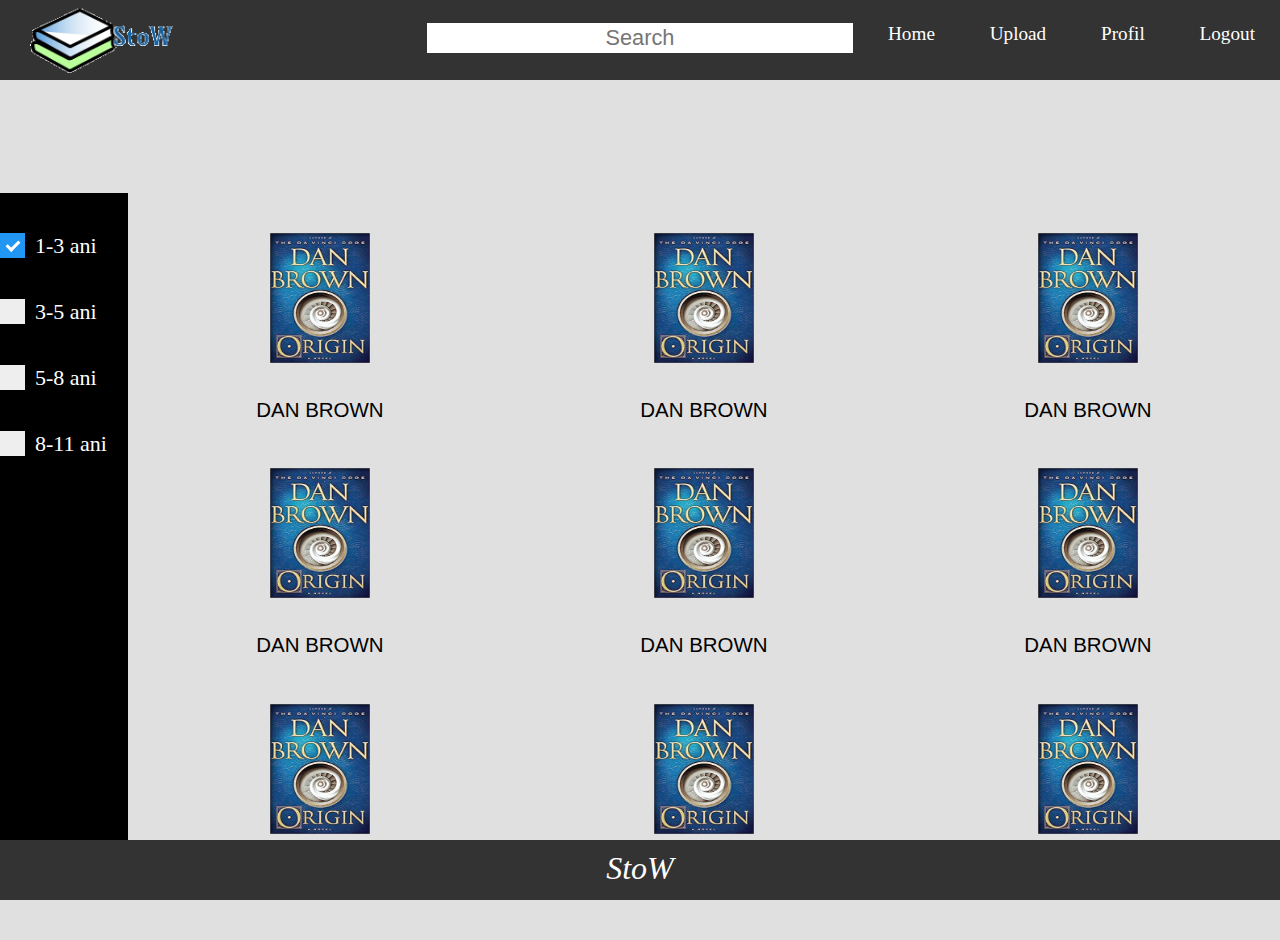
==== commit e55122df: "responsive" ====
--- a/Proiect-TW/index.html
+++ b/Proiect-TW/index.html
@@ -5,24 +5,25 @@
         <meta charset="UTF-8">
         <title>StoW</title>
     </head>
-    <body>
-    <div class="fixed-header">
-        <div class="container">
-            <nav>
-                    <a href="index.html">    <img class="logo" alt="carte" src="logo.png"></a>
-          
-            </nav>
-            <div class="centerHeader">
-                <form>
-                    <input type="text" name="search" placeholder="Search">
-                  </form>
-            </div>
-            <div class="rightHeader">
-                <a href="index.html">Home</a>
-                <a href="upload.html">Upload</a>
-                <a href="profile.html">Profil</a>
-                <a href="login.html">Logout</a>
-            </div>
+    <body id="content">
+        <div class="fixed-header">
+            <div class="container">
+                <nav>
+                    <a href="index.html">
+                        <img class="logo" alt="carte" src="logo.png">
+                    </a>
+                </nav>
+                <div class="centerHeader">
+                    <form>
+                        <input type="text" name="search" placeholder="Search">
+                    </form>
+                </div>
+                <div class="rightHeader">
+                    <a href="index.html">Home</a>
+                    <a href="upload.html">Upload</a>
+                    <a href="profile.html">Profil</a>
+                    <a href="login.html">Logout</a>
+                </div>
         </div>
     </div>
     <div class="main">
--- a/Proiect-TW/css/style.css
+++ b/Proiect-TW/css/style.css
@@ -3,19 +3,24 @@
     position: relative;
     background-color: #E0E0E0;
 }
+#content{
+    display: grid;
+    grid-template-columns : repeat(1,1fr);
+    margin: 0 auto;
+}
 .leftMenu{
-    width: 15%;
     background-color: black;
     color: white;
+    min-height: 595px;
 }
 .main {
     width: 100%;
     margin: 0 0;
-    display: -webkit-inline-box;
+    display: grid;
+    grid-template-columns: 10% 90%;
 }
 .rightMenu{
     z-index: -4;
-    width: 85%;
     background-repeat: no-repeat;
     background-size: 100%;
 background-color:#E0E0E0;
@@ -96,10 +101,10 @@
     width: 25px;
     background-color: #eee;
   }
-  .leftbox:hover input .checkmark {
+  .leftbox:hover input ~ .checkmark {
     background-color: #ccc;
   }
-  .leftbox input:checked .checkmark {
+  .leftbox input:checked ~ .checkmark {
     background-color: #2196F3;
   }
   .checkmark:after {
--- a/Proiect-TW/css/header-footer.css
+++ b/Proiect-TW/css/header-footer.css
@@ -19,6 +19,7 @@
     bottom: 0;
     height: 50px !important;
     float: left;
+    position: absolute;
 }
 .container nav {
     width: 33.33%;
